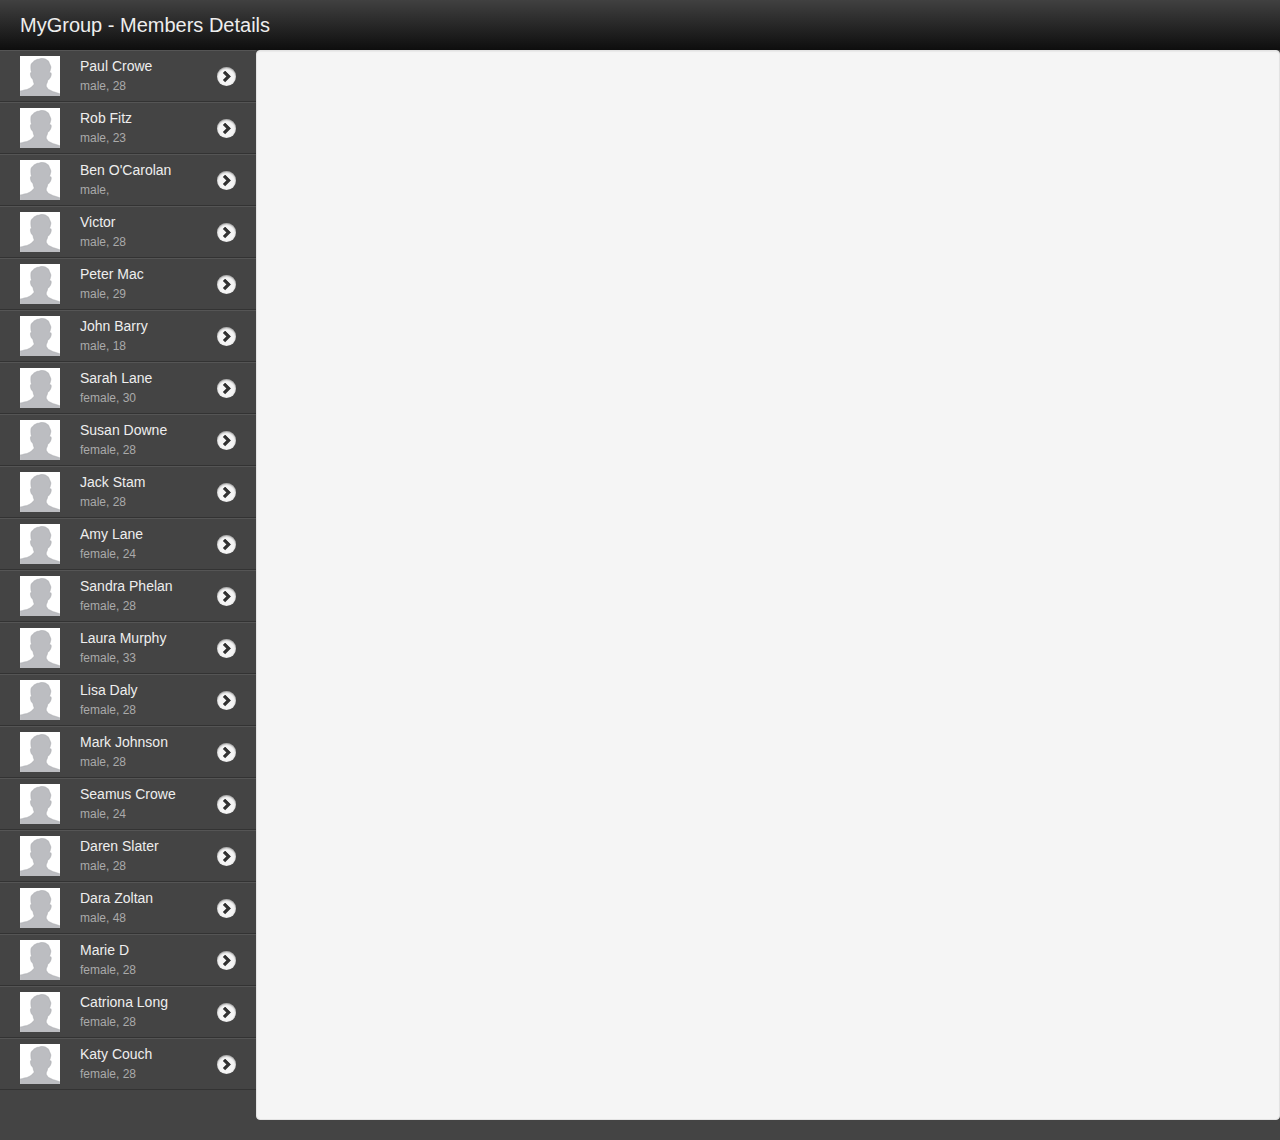
==== index.html @ f08fe727 "complete first iteration" ====
<!DOCTYPE html>
<html lang="en" ng-app="membersApp" class="no-js">
    <head>
        <meta charset="utf-8">
        <meta http-equiv="X-UA-Compatible" content="IE=edge,chrome=1">
        <title>MyGroup - Members Details</title>

        <link rel="stylesheet" href="css/bootstrap.min.css">
        <link rel="stylesheet" href="css/main.css">

    </head>
    <body>
        <div class="container-fluid dashboard">
            <div class="row-fluid">
                <h1><a href="#">MyGroup - Members Details</a></h1>
                <div class="members" ng-include="'/view/members-list.html'"></div>
                <div class="profile">
                    <div class="well clearfix" ng-view></div>
                </div>
            </div>
        </div>

        <script src="js/vendor/angular.min.js"></script>

        <script src="js/app.js"></script>
        <script src="js/services.js"></script>
        <script src="js/controller/members-list.js"></script>
        <script src="js/controller/member-details.js"></script>
    </body>
</html>
---- css/main.css ----
body {
  background-color: #444444;
}
a,
a:hover {
  color: inherit;
  text-decoration: none;
}
h1 {
  background-color: #111111;
  background-image: linear-gradient(bottom, rgba(0, 0, 0, 0.2) 0%, rgba(255, 255, 255, 0.2) 100%);
  background-image: -webkit-linear-gradient(bottom, rgba(0, 0, 0, 0.2) 0%, rgba(255, 255, 255, 0.2) 100%);
  background-image: -ms-linear-gradient(bottom, rgba(0, 0, 0, 0.2) 0%, rgba(255, 255, 255, 0.2) 100%);
  background-image: -moz-linear-gradient(center bottom, rgba(0, 0, 0, 0.2) 0%, rgba(255, 255, 255, 0.2) 100%);
  background-image: -o-linear-gradient(rgba(255, 255, 255, 0.2), rgba(0, 0, 0, 0.2));
  filter: progid:DXImageTransform.Microsoft.gradient(startColorstr='#ffffff', endColorstr='#000000', GradientType=0);
  margin: 0;
  padding: 15px 20px;
  color: #eeeeee;
  font-weight: normal;
  font-size: 20px;
  line-height: 1;
}
h2 {
  margin-top: 0;
  font-size: 20px;
  line-height: 1;
}
table a {
  display: block;
}
table .selected a {
  color: #007edd;
}
.dashboard {
  padding: 0;
}
.members {
  width: 20%;
  float: left;
}
.members li {
  padding: 5px 20px;
  border-top: 1px solid #555;
  border-bottom: 1px solid #333;
  position: relative;
}
.members li:hover {
  background-color: #555555;
}
.members .selected,
.members .selected:hover {
  background-color: #004477;
}
.members a {
  color: #eeeeee;
}
.members a:hover {
  text-decoration: none;
}
.members i {
  display: block;
  -webkit-border-radius: 10px;
  -moz-border-radius: 10px;
  border-radius: 10px;
  -webkit-box-shadow: inset 0 1px 2px rgba(0, 0, 0, 0.4);
  -moz-box-shadow: inset 0 1px 2px rgba(0, 0, 0, 0.4);
  box-shadow: inset 0 1px 2px rgba(0, 0, 0, 0.4);
  position: absolute;
  right: 20px;
  top: 15px;
  width: 19px;
  height: 19px;
  background-position: -454px -70px;
  background-color: #f5f5f5;
}
.members span {
  display: block;
}
.members .details {
  font-size: 12px;
  color: #aaa;
}
.portrait-big {
  width: 175px;
  height: 200px;
  float: left;
  margin-right: 20px;
}
.portrait-small {
  width: 40px;
  height: 40px;
  float: left;
  margin-right: 20px;
}
.profile {
  margin-left: 20%;
}
.profile .well {
  height: 100%;
}
.well-alt {
  background-color: #ffffff;
}
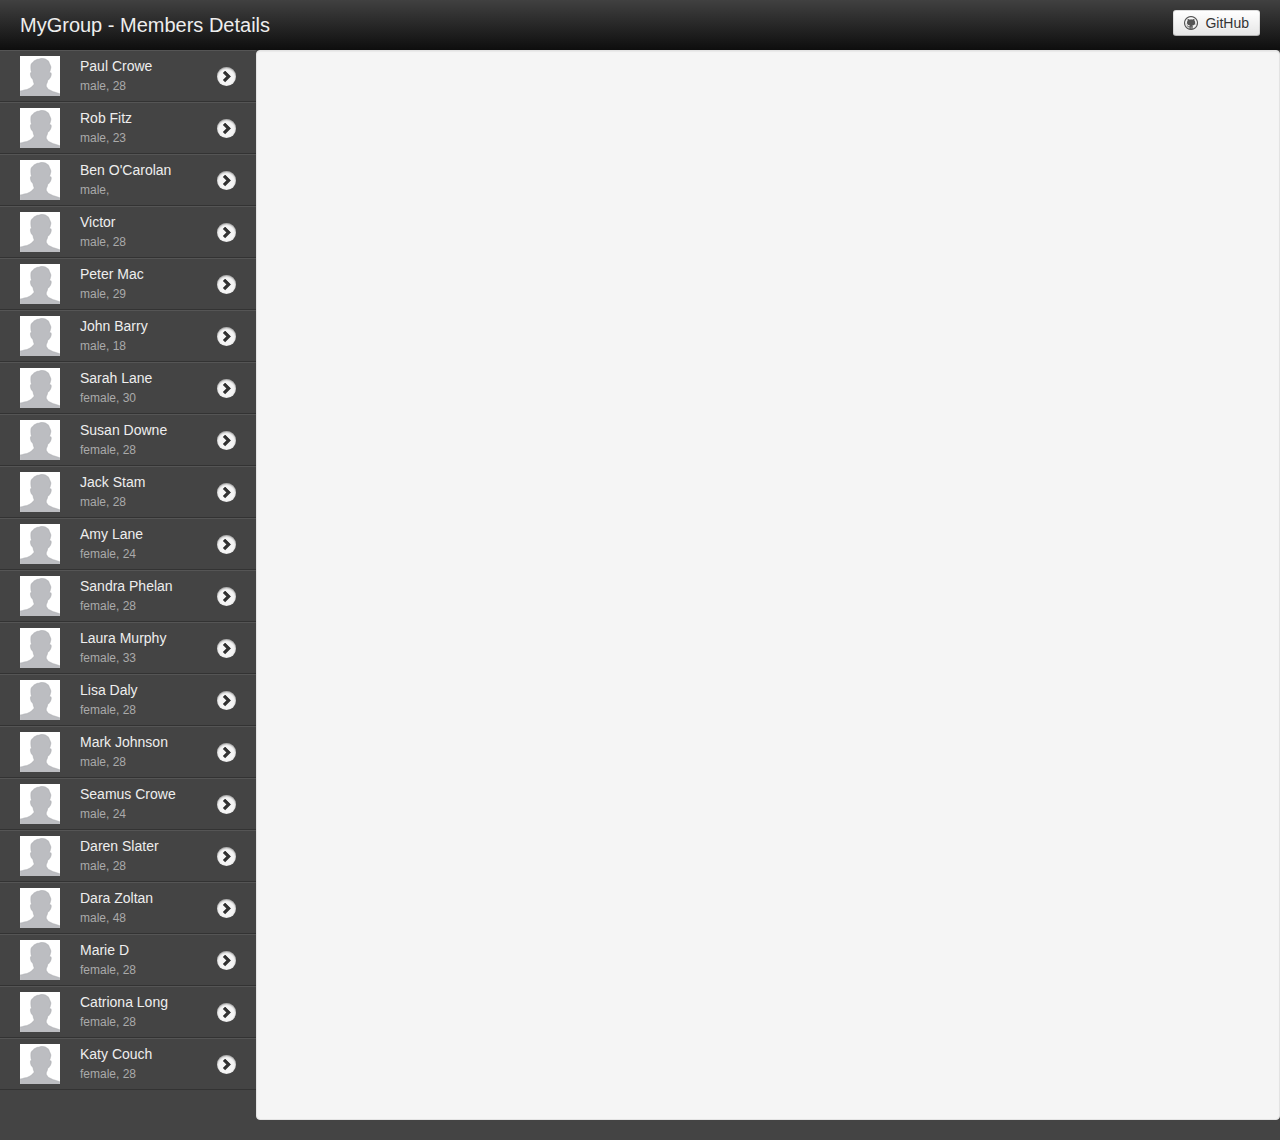
==== commit abc5c95a: "github btn" ====
--- a/index.html
+++ b/index.html
@@ -13,6 +13,7 @@
         <div class="container-fluid dashboard">
             <div class="row-fluid">
                 <h1><a href="#">MyGroup - Members Details</a></h1>
+                <a class="github btn btn-small" href="https://github.com/ultimo/assessment" target="_blank"><i class="icon-github"></i> GitHub</a>
                 <div class="members" ng-include="'/view/members-list.html'"></div>
                 <div class="profile">
                     <div class="well clearfix" ng-view></div>
--- a/css/main.css
+++ b/css/main.css
@@ -102,3 +102,18 @@
 .well-alt {
   background-color: #ffffff;
 }
+.github {
+  position: absolute;
+  right: 20px;
+  top: 10px;
+  font-size: 14px;
+}
+.icon-github {
+  display: inline-block;
+  width: 18px;
+  height: 15px;
+  vertical-align: text-top;
+  background-repeat: no-repeat;
+  background-image: url([data-uri]);
+  background-position: 0 0;
+}
